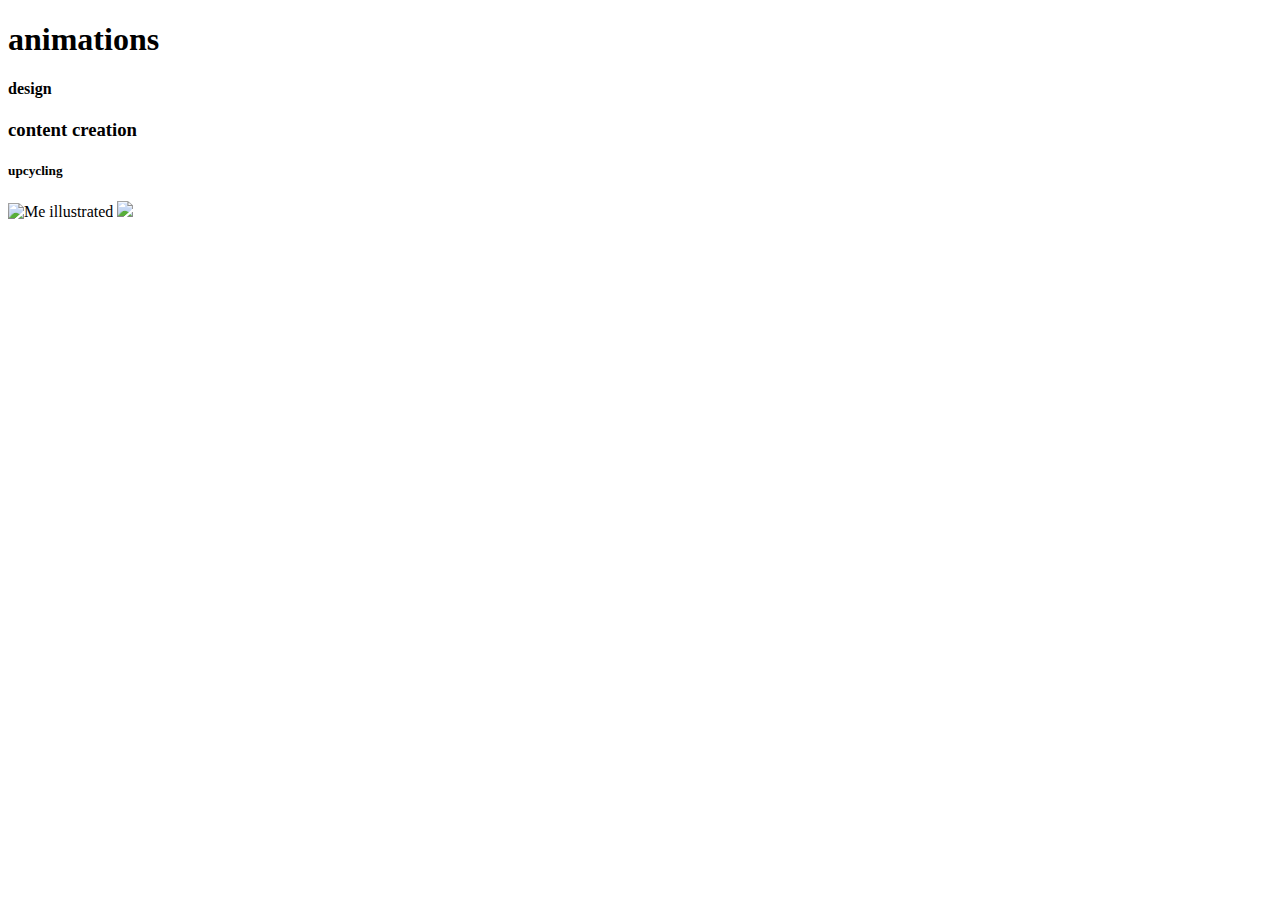
==== index.html @ a2518506 "changed index" ====
<!DOCTYPE html>
<html>
<head>
    <meta charset="utf-8" />
    <meta name="viewport" content="width=device-width" />
<title>Daria Gorskaia</title>
</head>
<body>
    <h1>animations</h1>
    <h4>design</h4>
    <h3>content creation</h3>
    <h5>upcycling</h5>
    <img src="css/me_illustration.png" 
    alt="Me illustrated"
    height="287"
  width="300" />
  <img src="finger.gif">
  <!-- <video width="400" height="400" autoplay loop muted controls>
    <source src="video1.mp4" type="video/mp4">
    Your browser does not support the video tag.
  </video> -->
</body>
</html>
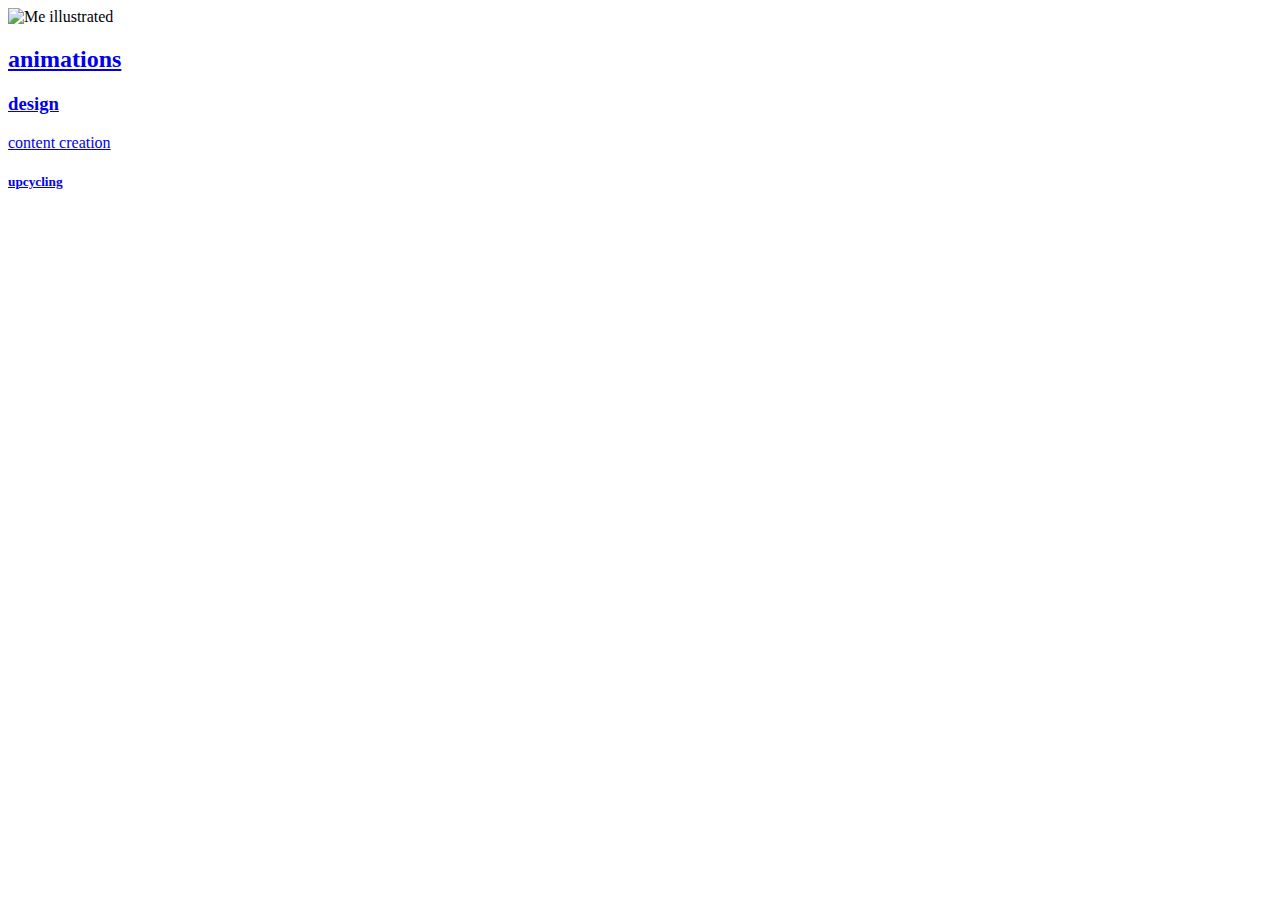
==== commit 7f8a9193: "started adding css and structure content" ====
--- a/index.html
+++ b/index.html
@@ -3,21 +3,27 @@
 <head>
     <meta charset="utf-8" />
     <meta name="viewport" content="width=device-width" />
+    <link rel="stylesheet" href="main.css" />
 <title>Daria Gorskaia</title>
 </head>
 <body>
-    <h1>animations</h1>
-    <h4>design</h4>
-    <h3>content creation</h3>
-    <h5>upcycling</h5>
-    <img src="css/me_illustration.png" 
-    alt="Me illustrated"
-    height="287"
-  width="300" />
-  <img src="finger.gif">
-  <!-- <video width="400" height="400" autoplay loop muted controls>
-    <source src="video1.mp4" type="video/mp4">
-    Your browser does not support the video tag.
-  </video> -->
+  <div class="container">
+    <div class="illustration">
+      <img src="css/me_illustration.png" 
+      alt="Me illustrated"
+      height="287"
+    width="300" />
+    </div>
+    <div class="navigation">
+        <h2><a href="#animations">animations</a></h2>
+        <h3><a href="#design">design</a></h3>
+        <a href="#content-creation">content creation</a>
+        <h5><a href="#upcycling">upcycling</a></h5>
+    </div>
+    <div id="content">
+        <!-- Content for each page will be dynamically loaded here -->
+    </div>
+</div>
+  <!--img src="finger.gif" width="300" -->
 </body>
 </html>--- a/main.css
+++ b/main.css
@@ -0,0 +1,10 @@
+h2 {
+    color: black;
+    font: inter;
+}
+h3 {
+    color:black;
+}
+h5 {
+    color:black;
+}